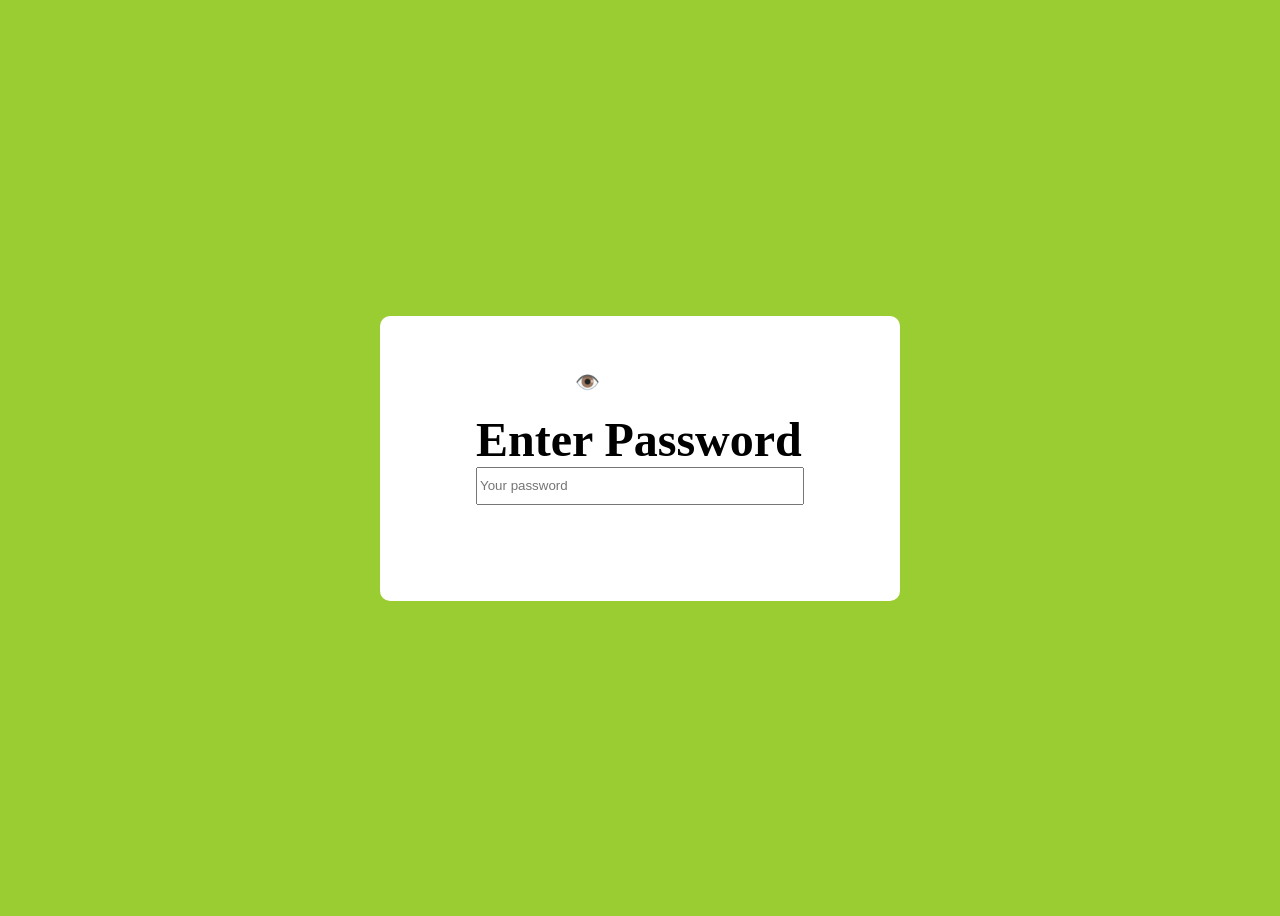
==== ShowHidePassword/index.html @ dc6b82d7 "Show-Hide Password Project" ====
<!DOCTYPE html>
<html lang="en">
  <head>
    <meta charset="UTF-8" />
    <meta name="viewport" content="width=device-width, initial-scale=1.0" />
    <title>Show and Hide Password Project</title>
    <link rel="stylesheet" href="style.css" />
  </head>
  <body>
    <div class="container">
      <label for="passes">Enter Password</label>
      <div class="input-container">
        <input
          type="password"
          placeholder="Your password"
          class="inputPassword"
        />
        <span class="eye-icon" id="eyeIcon">👁️</span>
      </div>
    </div>

    <script src="script.js"></script>
  </body>
</html>
---- ShowHidePassword/style.css ----
body {
  background-color: yellowgreen;
  display: flex;
  justify-content: center;
  align-items: center;
  height: 100vh;
}

.container {
  padding: 6rem;
  background-color: white;
  border-radius: 10px;
}
label {
  font-size: 3rem;
  font-weight: bold;
}
input {
  position: relative;
  width: 20rem;
  height: 2rem;
}
.eye-icon {
  position: absolute;
  right: 680px;
  top: 370px;
  font-size: 20px;
}
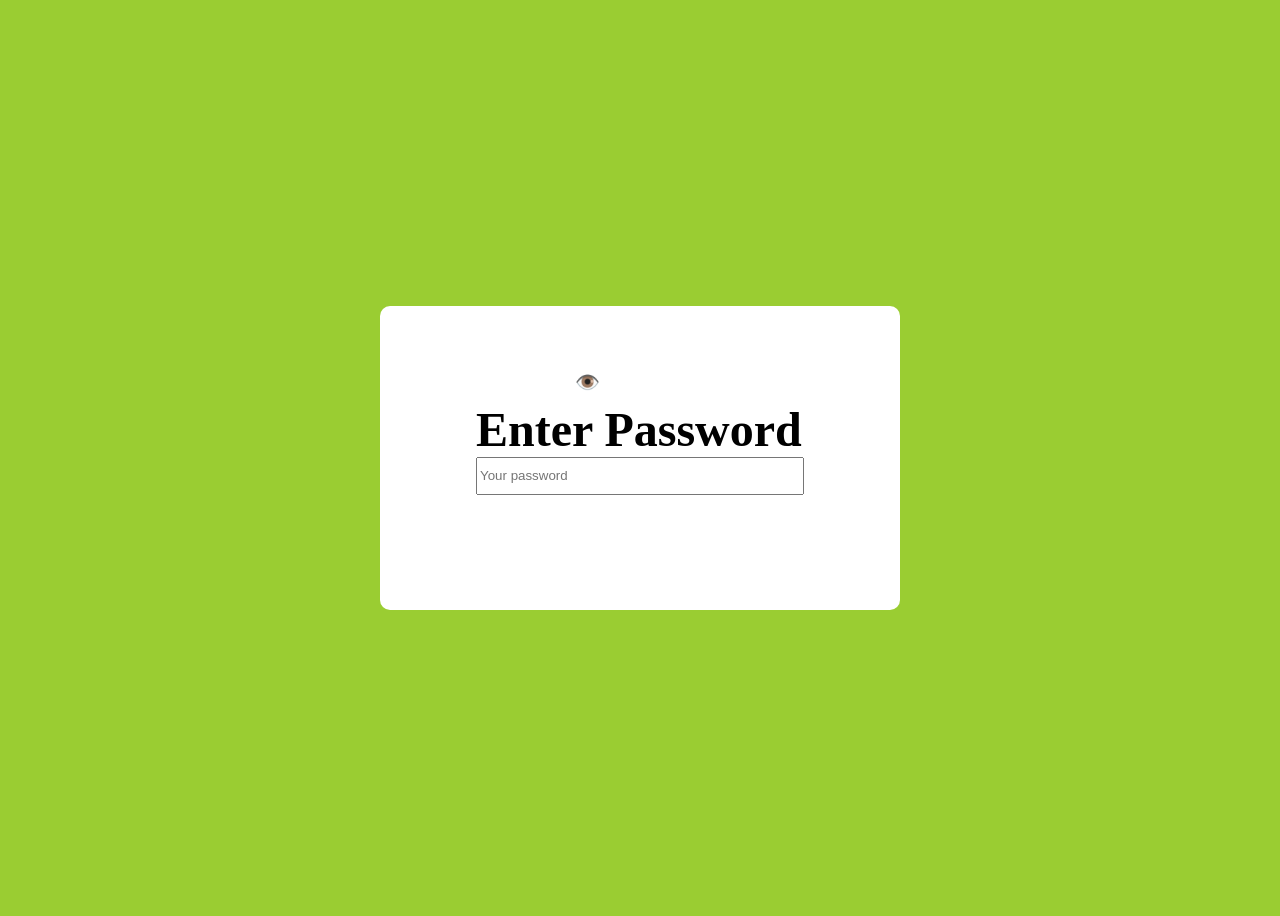
==== commit ebc53244: "Hide/Show Password" ====
--- a/ShowHidePassword/index.html
+++ b/ShowHidePassword/index.html
@@ -17,6 +17,7 @@
         />
         <span class="eye-icon" id="eyeIcon">👁️</span>
       </div>
+      <h2 class="alertmessage"></h2>
     </div>
 
     <script src="script.js"></script>
